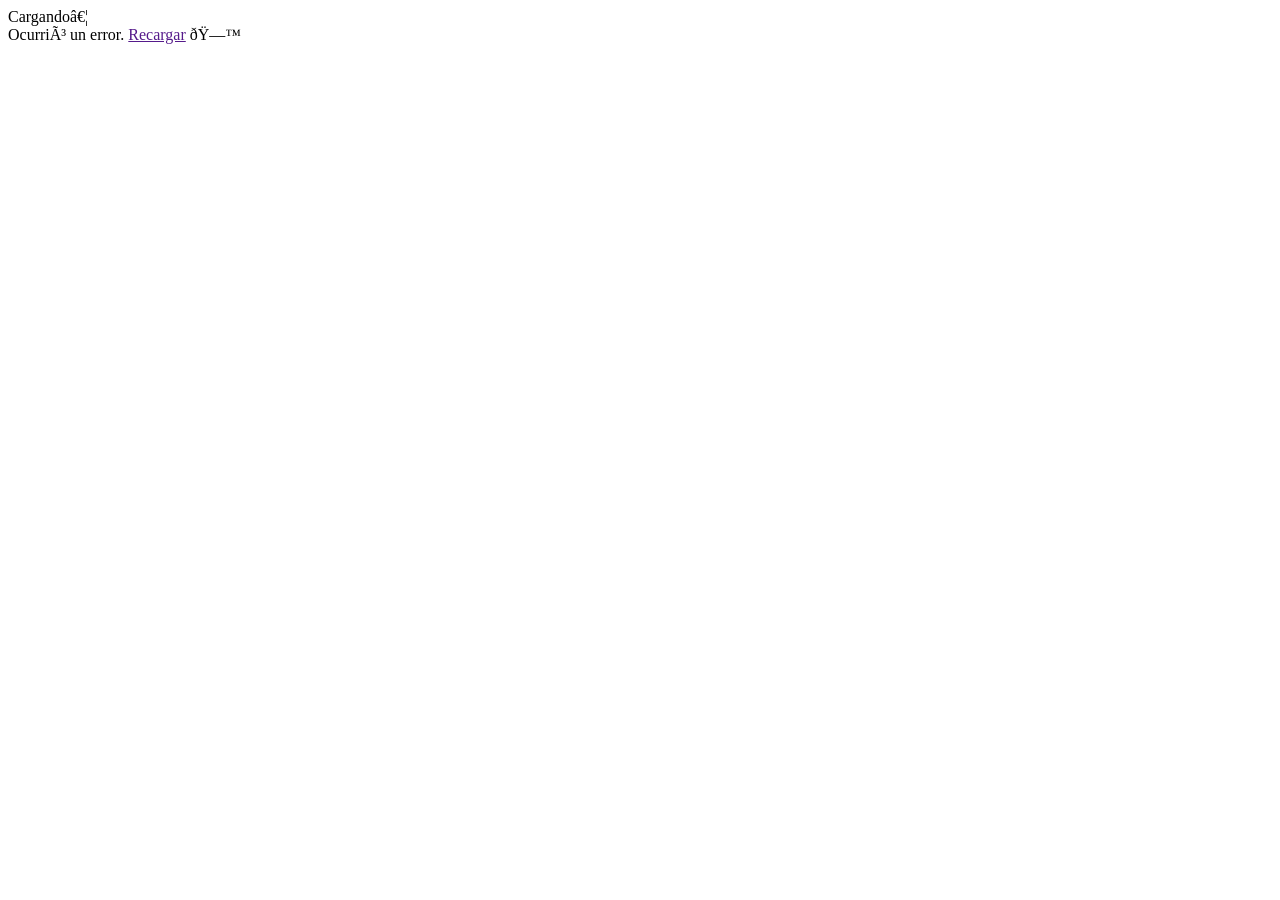
==== restaurante/index.html @ 91d06264 "Add C# Blazor WASM restaurant order manager demo (source + published)" ====
﻿<!DOCTYPE html>
<html lang="es">
<head>
    <meta charset="utf-8" />
    <meta name="viewport" content="width=device-width, initial-scale=1.0, maximum-scale=1.0, user-scalable=no" />
    <title>Gestor de Pedidos â€” Restaurante</title>
    <base href="/waltermontiel/restaurante/" />
    <link href="css/app.css" rel="stylesheet" />
</head>
<body>
    <div id="app">
        <div class="loading">Cargandoâ€¦</div>
    </div>

    <div id="blazor-error-ui">
        OcurriÃ³ un error.
        <a href="" class="reload">Recargar</a>
        <a class="dismiss">ðŸ—™</a>
    </div>

    <script src="js/app.js"></script>
    <script src="_framework/blazor.webassembly.js"></script>
</body>
</html>
---- restaurante/css/app.css ----
:root {
    --bg: #11131a;
    --panel: #1b1e27;
    --border: #2c303c;
    --text: #eceaf2;
    --muted: #9aa0ad;
    --accent: #d4af37;
}

* { box-sizing: border-box; margin: 0; padding: 0; -webkit-tap-highlight-color: transparent; }

html, body { height: 100%; }
body {
    font-family: 'Segoe UI', system-ui, sans-serif;
    background: var(--bg);
    color: var(--text);
    overscroll-behavior: none;
}
.loading { display: flex; height: 100vh; align-items: center; justify-content: center; color: var(--muted); }

/* ---- Top bar ---- */
.topbar {
    display: flex; align-items: center; gap: .75rem;
    padding: .7rem 1rem; background: var(--panel); border-bottom: 1px solid var(--border);
    position: sticky; top: 0; z-index: 30;
}
.topbar h1 { font-size: 1.05rem; font-weight: 600; }
.topbar .spacer { flex: 1; }
.btn {
    font: inherit; font-size: .9rem; font-weight: 600; cursor: pointer;
    border: 1px solid var(--border); background: #242833; color: var(--text);
    padding: .55rem 1rem; border-radius: 10px; transition: .15s;
}
.btn:hover { border-color: var(--accent); }
.btn.primary { background: var(--accent); color: #1a1305; border-color: transparent; }
.btn.active { background: var(--accent); color: #1a1305; border-color: transparent; }

.legend { display: flex; gap: .8rem; flex-wrap: wrap; padding: .5rem 1rem; font-size: .78rem; color: var(--muted); background: var(--panel); border-bottom: 1px solid var(--border); }
.legend span { display: inline-flex; align-items: center; gap: .35rem; }
.legend i { width: 11px; height: 11px; border-radius: 50%; display: inline-block; }

/* ---- Floor plan board ---- */
.board-wrap { padding: 1rem; }
.board {
    position: relative; width: 100%; max-width: 900px; margin: 0 auto;
    border: 1px solid var(--border); border-radius: 12px; overflow: hidden;
    background: #fff; user-select: none;
}
.board img { display: block; width: 100%; height: auto; }
.board.edit { cursor: crosshair; }

.marker {
    position: absolute; transform: translate(-50%, -50%);
    min-width: 44px; min-height: 44px; padding: .25rem .4rem;
    display: flex; flex-direction: column; align-items: center; justify-content: center;
    border-radius: 10px; border: 2px solid #fff; cursor: pointer;
    box-shadow: 0 3px 10px rgba(0,0,0,.4); color: #fff; font-weight: 700;
    transition: transform .1s;
}
.marker:active { transform: translate(-50%, -50%) scale(.92); }
.marker .m-name { font-size: .62rem; font-weight: 600; opacity: .95; line-height: 1; }
.marker .m-num { font-size: .95rem; line-height: 1.1; }
.marker .m-libre { font-size: .6rem; font-weight: 600; }

/* ---- Bottom sheet ---- */
.sheet-backdrop { position: fixed; inset: 0; background: rgba(0,0,0,.5); z-index: 40; }
.sheet {
    position: fixed; left: 0; right: 0; bottom: 0; z-index: 41;
    background: var(--panel); border-top: 1px solid var(--border);
    border-radius: 18px 18px 0 0; padding: 1.1rem 1.2rem 1.6rem;
    max-width: 560px; margin: 0 auto;
    box-shadow: 0 -8px 30px rgba(0,0,0,.5);
}
.sheet h2 { font-size: 1.15rem; margin-bottom: .2rem; }
.sheet .sub { color: var(--muted); font-size: .85rem; margin-bottom: 1rem; }
.estado-pill { display: inline-block; padding: .25rem .7rem; border-radius: 999px; color: #1a1305; font-weight: 700; font-size: .8rem; }

.estado-grid { display: grid; grid-template-columns: repeat(2, 1fr); gap: .5rem; margin: 1rem 0; }
.estado-btn { padding: .7rem; border-radius: 10px; border: 1px solid var(--border); background: #242833; color: var(--text); font: inherit; font-weight: 600; cursor: pointer; display: flex; align-items: center; gap: .5rem; }
.estado-btn i { width: 12px; height: 12px; border-radius: 50%; }
.estado-btn.sel { border-color: var(--accent); background: #2c2a1c; }

.sheet-actions { display: flex; gap: .6rem; flex-wrap: wrap; margin-top: .4rem; }
.sheet-actions .btn { flex: 1; min-width: 120px; text-align: center; }
.btn.danger { color: #e08a4a; }
.input { width: 100%; padding: .6rem .7rem; border-radius: 10px; border: 1px solid var(--border); background: #242833; color: var(--text); font: inherit; margin-bottom: .6rem; }

.hint { color: var(--muted); font-size: .82rem; text-align: center; padding: .4rem 1rem 0; }
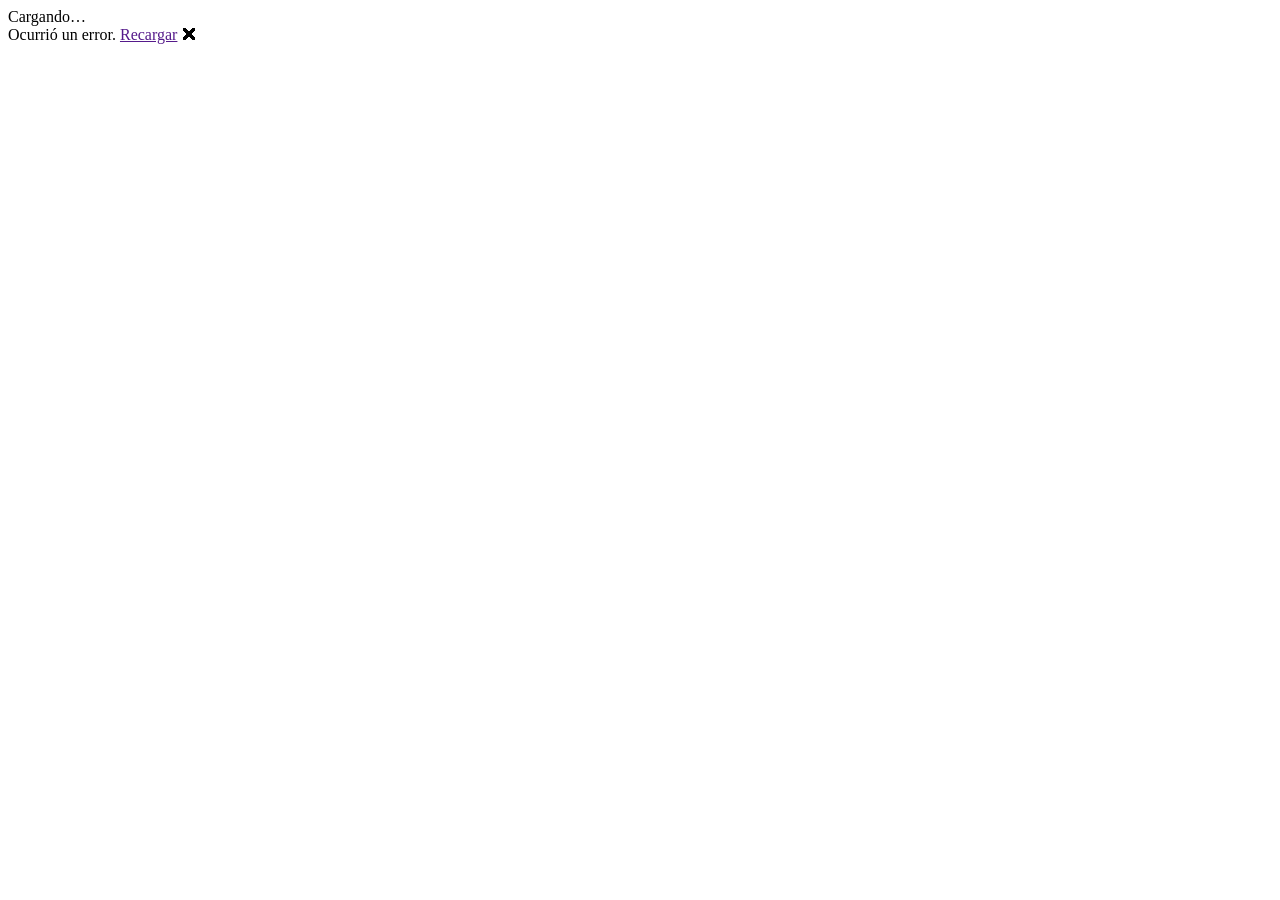
==== commit 916a86a2: "Republicar app de restaurante" ====
--- a/restaurante/index.html
+++ b/restaurante/index.html
@@ -1,25 +1,24 @@
-﻿<!DOCTYPE html>
+<!DOCTYPE html>
 <html lang="es">
 <head>
     <meta charset="utf-8" />
     <meta name="viewport" content="width=device-width, initial-scale=1.0, maximum-scale=1.0, user-scalable=no" />
-    <title>Gestor de Pedidos â€” Restaurante</title>
+    <title>Gestor de Pedidos — Restaurante</title>
     <base href="/waltermontiel/restaurante/" />
     <link href="css/app.css" rel="stylesheet" />
 </head>
 <body>
     <div id="app">
-        <div class="loading">Cargandoâ€¦</div>
+        <div class="loading">Cargando…</div>
     </div>
 
     <div id="blazor-error-ui">
-        OcurriÃ³ un error.
+        Ocurrió un error.
         <a href="" class="reload">Recargar</a>
-        <a class="dismiss">ðŸ—™</a>
+        <a class="dismiss">🗙</a>
     </div>
 
     <script src="js/app.js"></script>
     <script src="_framework/blazor.webassembly.js"></script>
 </body>
 </html>
-
--- a/restaurante/css/app.css
+++ b/restaurante/css/app.css
@@ -86,3 +86,49 @@
 .input { width: 100%; padding: .6rem .7rem; border-radius: 10px; border: 1px solid var(--border); background: #242833; color: var(--text); font: inherit; margin-bottom: .6rem; }
 
 .hint { color: var(--muted); font-size: .82rem; text-align: center; padding: .4rem 1rem 0; }
+
+/* ---- Tabs ---- */
+.tabbar { display: flex; background: #0c0e14; border-bottom: 1px solid var(--border); position: sticky; top: 0; z-index: 50; }
+.tab { flex: 1; display: flex; flex-direction: column; align-items: center; gap: 2px; padding: .55rem; font-size: 1.1rem;
+    text-decoration: none; color: var(--muted); border-bottom: 3px solid transparent; }
+.tab span { font-size: .72rem; }
+.tab.active { color: var(--accent); border-bottom-color: var(--accent); }
+.page { padding-bottom: 2rem; }
+
+/* ---- Item editor ---- */
+.mini-title { font-size: .8rem; text-transform: uppercase; letter-spacing: .04em; color: var(--muted); margin: 1rem 0 .5rem; }
+.item-list { list-style: none; display: flex; flex-direction: column; gap: .3rem; margin-bottom: .6rem; }
+.item-list li { display: flex; justify-content: space-between; align-items: center; background: #242833; border: 1px solid var(--border); border-radius: 8px; padding: .45rem .7rem; font-size: .9rem; }
+.item-list .x { background: none; border: none; color: #e08a4a; font-size: .9rem; cursor: pointer; }
+.add-row { display: flex; gap: .5rem; margin-bottom: .6rem; }
+.input.flex { flex: 1; margin-bottom: 0; }
+.input.qty { width: 64px; margin-bottom: 0; text-align: center; }
+.menu-quick { display: flex; flex-wrap: wrap; gap: .4rem; margin-bottom: .4rem; }
+.chip { background: #242833; border: 1px solid var(--border); color: var(--text); font: inherit; font-size: .78rem; padding: .3rem .6rem; border-radius: 999px; cursor: pointer; }
+.chip:hover { border-color: var(--accent); }
+
+/* ---- Pedidos list ---- */
+.list { padding: 1rem; display: flex; flex-direction: column; gap: .8rem; max-width: 720px; margin: 0 auto; }
+.pedido-card { background: var(--panel); border: 1px solid var(--border); border-radius: 14px; padding: 1rem 1.1rem; }
+.pc-head { display: flex; align-items: center; gap: .6rem; flex-wrap: wrap; margin-bottom: .4rem; }
+.pc-num { font-weight: 700; font-size: 1.1rem; color: var(--accent); }
+.pc-mesa { font-weight: 600; }
+.pc-items { color: var(--muted); font-size: .9rem; margin-bottom: .5rem; }
+.pc-times { display: flex; gap: 1rem; flex-wrap: wrap; font-size: .85rem; color: var(--text); margin-bottom: .7rem; }
+.pc-times b { color: var(--accent); }
+.pc-actions { display: flex; gap: .5rem; flex-wrap: wrap; }
+.pc-actions .btn { flex: 1; min-width: 110px; }
+
+/* ---- Stats ---- */
+.stats-grid { display: grid; grid-template-columns: repeat(auto-fill, minmax(160px, 1fr)); gap: .9rem; padding: 1rem; max-width: 720px; margin: 0 auto; }
+.stat-card { background: var(--panel); border: 1px solid var(--border); border-radius: 14px; padding: 1rem 1.1rem; }
+.stat-card .lbl { display: block; font-size: .72rem; text-transform: uppercase; letter-spacing: .04em; color: var(--muted); margin-bottom: .4rem; }
+.stat-card .val { font-size: 1.7rem; font-weight: 700; color: var(--accent); }
+.stat-card .sub { display: block; font-size: .72rem; color: var(--muted); margin-top: .2rem; }
+.section-h { font-size: 1.1rem; padding: 1.2rem 1rem .4rem; max-width: 720px; margin: 0 auto; }
+.bars { padding: .4rem 1rem 1rem; max-width: 720px; margin: 0 auto; display: flex; flex-direction: column; gap: .5rem; }
+.bar-row { display: flex; align-items: center; gap: .6rem; font-size: .85rem; }
+.bar-name { width: 96px; flex-shrink: 0; }
+.bar-track { flex: 1; height: 12px; background: #242833; border-radius: 999px; overflow: hidden; }
+.bar-fill { height: 100%; background: linear-gradient(90deg, #b8902a, #f5e7a8); border-radius: 999px; }
+.bar-val { width: 30px; text-align: right; color: var(--accent); font-weight: 700; }
